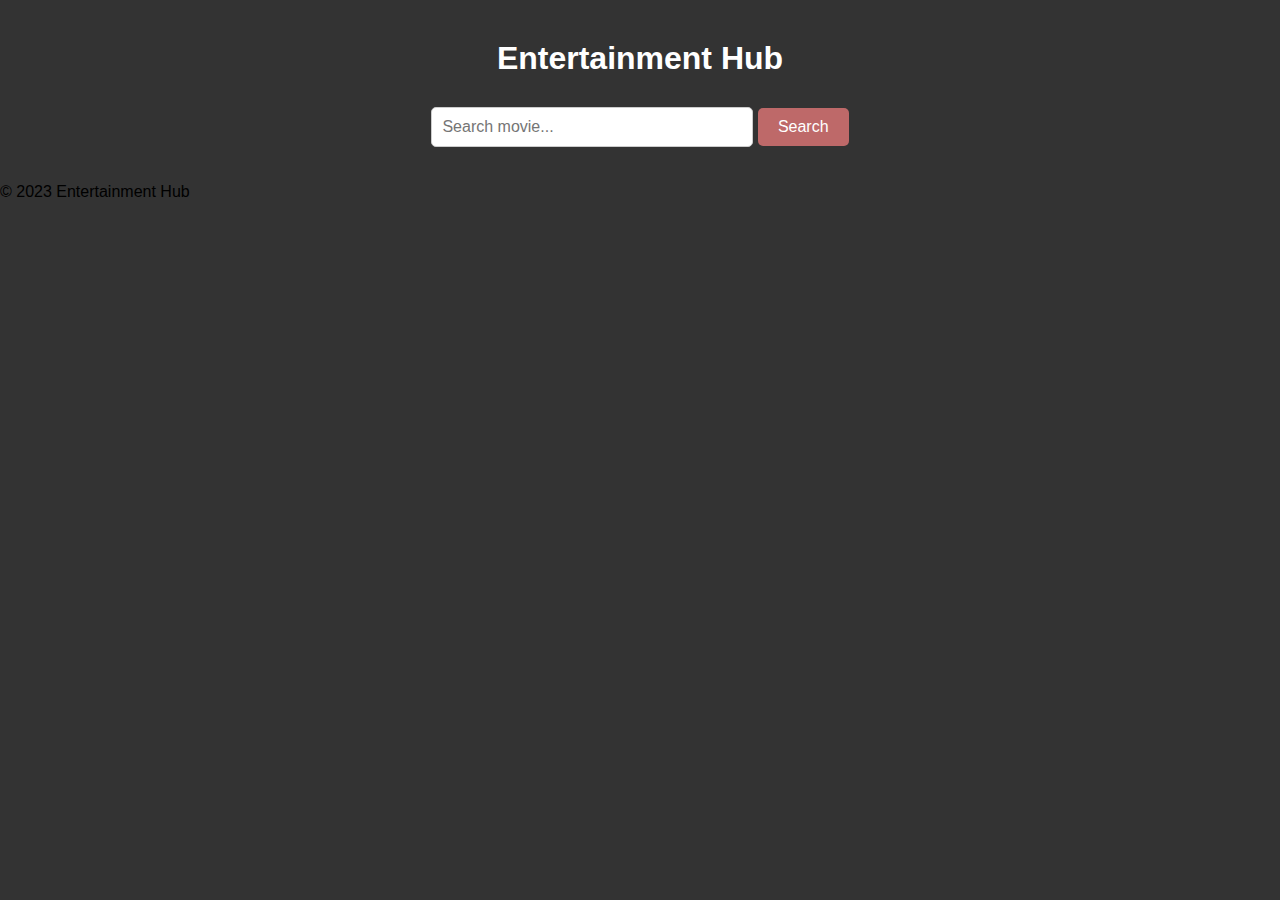
==== indexx.html @ 9dd239da "refactor movie card" ====
<!DOCTYPE html>
<html lang="en">
<head>
    <meta charset="UTF-8">
    <meta http-equiv="X-UA-Compatible" content="IE=edge">
    <meta name="viewport" content="width=device-width, initial-scale=1.0">
    <link rel="stylesheet" href="stylee.css">
    <script defer src="/movieCard.js"></script>
    <script defer src="/main.js"></script>
    <title>Document</title>
</head>
<body>
    <header>
      <h1>Entertainment Hub</h1>
    </header>
    <main>
      <form action="#" method="get">
        <input type="text" name="search" id="movieIput" placeholder="Search movie...">
        <button type="submit" id="searchBtn">Search</button>
      </form>
    </main>

    <div class="movie-container" id="mainContainer">
        <!-- <div class="movie-card">
          <img src="https://via.placeholder.com/300x450" alt="Movie Poster">
          <div class="movie-details">
            <h2 class="movie-title">The Great Gatsby</h2>
            <p class="movie-release">Released: 2013</p>
            <p class="movie-rating">Rating: 7.2/10</p>
            <button class="movie-button">Watch Trailer</button>
          </div>
        </div>
        
        <div class="movie-card">
          <img src="https://via.placeholder.com/300x450" alt="Movie Poster">
          <div class="movie-details">
            <h2 class="movie-title">Inception</h2>
            <p class="movie-release">Released: 2010</p>
            <p class="movie-rating">Rating: 8.8/10</p>
            <button class="movie-button">Watch Trailer</button>
          </div>
        </div>
        
        <div class="movie-card">
          <img src="https://via.placeholder.com/300x450" alt="Movie Poster">
          <div class="movie-details">
            <h2 class="movie-title">The Shawshank Redemption</h2>
            <p class="movie-release">Released: 1994</p>
            <p class="movie-rating">Rating: 9.3/10</p>
            <button class="movie-button">Watch Trailer</button>
          </div>
        </div> -->
      </div>
      
    <footer>
      <p>&copy; 2023 Entertainment Hub</p>
    </footer>
  </body>
</html>
---- stylee.css ----
body {
    font-family: Arial, sans-serif;
    margin: 0;
    padding: 0;
    background-color: #333;

  }
  
  header {

    color: #fff;
    padding: 40px 0 10px;
    text-align: center;
  }
  
  header h1 {
    margin: 0;
  }
  
  main {
    padding: 20px;
    text-align: center;
  }
  
  form {
    display: inline-block;
    margin: 0 auto;
  }
  
  input[type="text"] {
    padding: 10px;
    width: 300px;
    border-radius: 5px;
    border: 1px solid #ccc;
    font-size: 16px;
  }
  
  button[type="submit"] {
    padding: 10px 20px;
    background-color: #be6969;
    color: #fff;
    border-radius: 5px;
    border: none;
    font-size: 16px;
    cursor: pointer;
  }
  
  button[type="submit"]:hover {
    background-color: #666;
  }

  /* ******************* Movie card styles **************** */

  .movie-container {
    display: flex;
    flex-wrap: wrap;
    justify-content: center;
  }
  
  .movie-card {
    display: flex;
    flex-direction: column;
    border: 1px solid #ddd;
    border-radius: 5px;
    margin: 20px;
    width: 400px;
  }
  
  .movie-card img {
    border-radius: 5px 5px 0 0; 
  }
  
  .movie-details {
    width: 70%;
    padding: 20px;
  }
  
  .movie-title {
    font-size: 24px;
    margin-top: 0;
    margin-bottom: 10px;
  }
  
  .movie-release {
    font-size: 18px;
    margin: 0;
  }
  
  .movie-rating {
    font-size: 18px;
    margin: 0;
  }
  
  /* .movie-description {
    font-size: 18px;
    margin-top: 10px;
    margin-bottom: 20px;
  } */
  
  .movie-button {
    padding: 10px 20px;
    background-color: #be6969;
    color: #fff;
    border-radius: 5px;
    border: none;
    font-size: 18px;
    cursor:
    pointer;
}

.movie-button:hover {
background-color: #555;
}
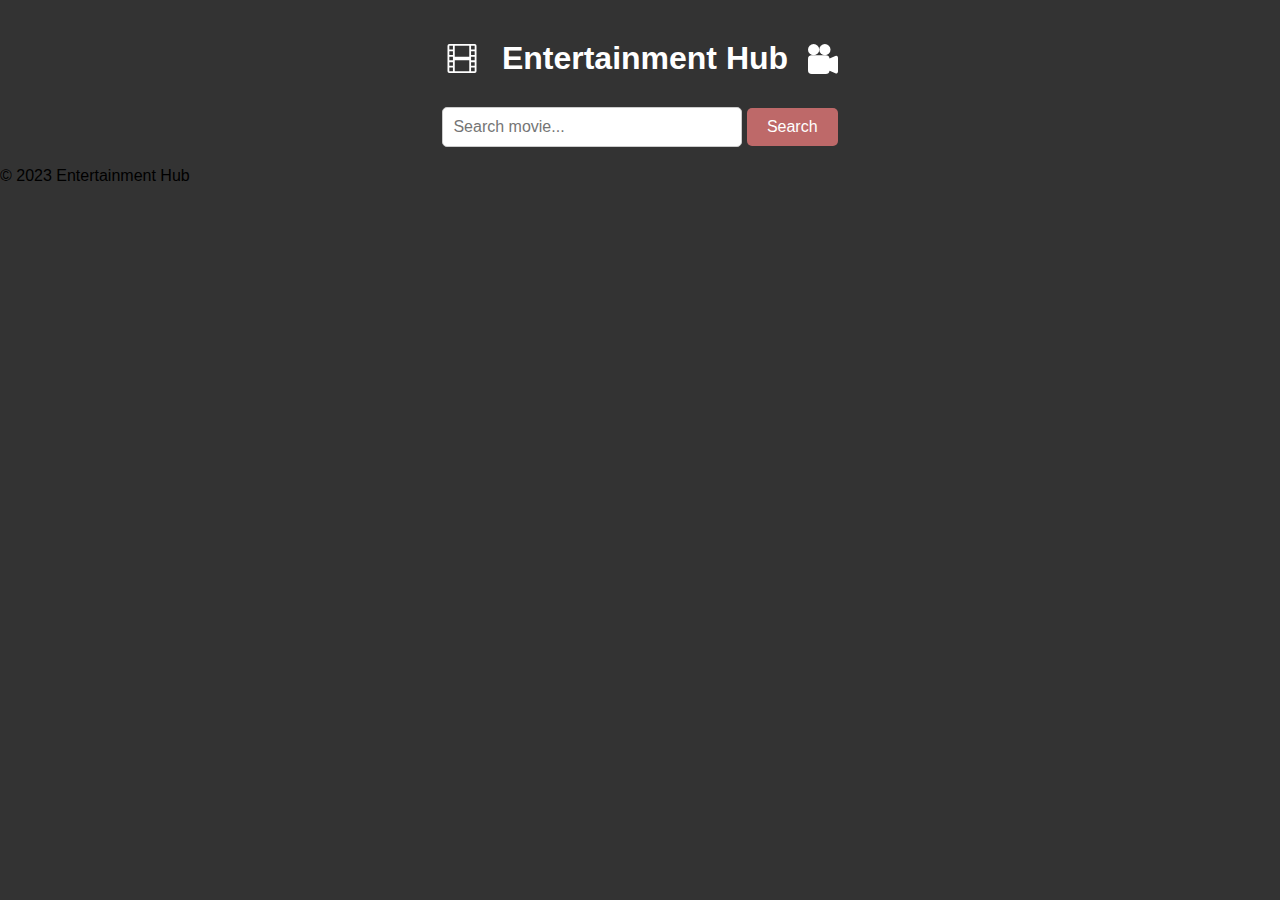
==== commit 67929abd: "new card design" ====
--- a/indexx.html
+++ b/indexx.html
@@ -1,27 +1,58 @@
 <!DOCTYPE html>
 <html lang="en">
-<head>
-    <meta charset="UTF-8">
-    <meta http-equiv="X-UA-Compatible" content="IE=edge">
-    <meta name="viewport" content="width=device-width, initial-scale=1.0">
-    <link rel="stylesheet" href="stylee.css">
+  <head>
+    <meta charset="UTF-8" />
+    <meta http-equiv="X-UA-Compatible" content="IE=edge" />
+    <meta name="viewport" content="width=device-width, initial-scale=1.0" />
+    <link rel="stylesheet" href="stylee.css" />
     <script defer src="/movieCard.js"></script>
     <script defer src="/main.js"></script>
     <title>Document</title>
-</head>
-<body>
+  </head>
+  <body>
     <header>
+      <svg
+        xmlns="http://www.w3.org/2000/svg"
+        width="40"
+        height="29"
+        fill="currentColor"
+        class="bi bi-film"
+        viewBox="0 0 16 16"
+      >
+        <path
+          d="M0 1a1 1 0 0 1 1-1h14a1 1 0 0 1 1 1v14a1 1 0 0 1-1 1H1a1 1 0 0 1-1-1V1zm4 0v6h8V1H4zm8 8H4v6h8V9zM1 1v2h2V1H1zm2 3H1v2h2V4zM1 7v2h2V7H1zm2 3H1v2h2v-2zm-2 3v2h2v-2H1zM15 1h-2v2h2V1zm-2 3v2h2V4h-2zm2 3h-2v2h2V7zm-2 3v2h2v-2h-2zm2 3h-2v2h2v-2z"
+        />
+      </svg>
       <h1>Entertainment Hub</h1>
+      <svg
+        xmlns="http://www.w3.org/2000/svg"
+        width="30"
+        height="30"
+        fill="currentColor"
+        class="bi bi-camera-reels-fill mt-3"
+        viewBox="0 0 16 16"
+      >
+        <path d="M6 3a3 3 0 1 1-6 0 3 3 0 0 1 6 0z" />
+        <path d="M9 6a3 3 0 1 1 0-6 3 3 0 0 1 0 6z" />
+        <path
+          d="M9 6h.5a2 2 0 0 1 1.983 1.738l3.11-1.382A1 1 0 0 1 16 7.269v7.462a1 1 0 0 1-1.406.913l-3.111-1.382A2 2 0 0 1 9.5 16H2a2 2 0 0 1-2-2V8a2 2 0 0 1 2-2h7z"
+        />
+      </svg>
     </header>
     <main>
       <form action="#" method="get">
-        <input type="text" name="search" id="movieIput" placeholder="Search movie...">
+        <input
+          type="text"
+          name="search"
+          id="movieIput"
+          placeholder="Search movie..."
+        />
         <button type="submit" id="searchBtn">Search</button>
       </form>
     </main>
 
     <div class="movie-container" id="mainContainer">
-        <!-- <div class="movie-card">
+      <!-- <div class="movie-card">
           <img src="https://via.placeholder.com/300x450" alt="Movie Poster">
           <div class="movie-details">
             <h2 class="movie-title">The Great Gatsby</h2>
@@ -50,10 +81,10 @@
             <button class="movie-button">Watch Trailer</button>
           </div>
         </div> -->
-      </div>
-      
+    </div>
+
     <footer>
       <p>&copy; 2023 Entertainment Hub</p>
     </footer>
   </body>
-</html>+</html>
--- a/stylee.css
+++ b/stylee.css
@@ -1,113 +1,163 @@
+* {
+  margin: 0;
+  padding: 0;
+  box-sizing: border-box;
+}
+
 body {
-    font-family: Arial, sans-serif;
-    margin: 0;
-    padding: 0;
-    background-color: #333;
+  font-family: Arial, sans-serif;
+  margin: 0;
+  padding: 0;
+  background-color: #333;
+}
 
-  }
-  
-  header {
+header {
+  color: #fff;
+  display: flex;
+  align-items: center;
+  justify-content: center;
+  padding: 40px 0 10px;
+  text-align: center;
+}
 
-    color: #fff;
-    padding: 40px 0 10px;
-    text-align: center;
-  }
-  
-  header h1 {
-    margin: 0;
-  }
-  
-  main {
-    padding: 20px;
-    text-align: center;
-  }
-  
-  form {
-    display: inline-block;
-    margin: 0 auto;
-  }
-  
-  input[type="text"] {
-    padding: 10px;
-    width: 300px;
-    border-radius: 5px;
-    border: 1px solid #ccc;
-    font-size: 16px;
-  }
-  
-  button[type="submit"] {
-    padding: 10px 20px;
-    background-color: #be6969;
-    color: #fff;
-    border-radius: 5px;
-    border: none;
-    font-size: 16px;
-    cursor: pointer;
-  }
-  
-  button[type="submit"]:hover {
-    background-color: #666;
-  }
+header h1 {
+  margin: 0;
+  padding: 0 20px;
+}
 
-  /* ******************* Movie card styles **************** */
+main {
+  padding: 20px;
+  text-align: center;
+}
 
-  .movie-container {
-    display: flex;
-    flex-wrap: wrap;
-    justify-content: center;
-  }
-  
-  .movie-card {
-    display: flex;
-    flex-direction: column;
-    border: 1px solid #ddd;
-    border-radius: 5px;
-    margin: 20px;
-    width: 400px;
-  }
-  
-  .movie-card img {
-    border-radius: 5px 5px 0 0; 
-  }
-  
-  .movie-details {
-    width: 70%;
-    padding: 20px;
-  }
-  
-  .movie-title {
-    font-size: 24px;
-    margin-top: 0;
-    margin-bottom: 10px;
-  }
-  
-  .movie-release {
-    font-size: 18px;
-    margin: 0;
-  }
-  
-  .movie-rating {
-    font-size: 18px;
-    margin: 0;
-  }
-  
-  /* .movie-description {
+form {
+  display: inline-block;
+  margin: 0 auto;
+}
+
+input[type="text"] {
+  padding: 10px;
+  width: 300px;
+  border-radius: 5px;
+  border: 1px solid #ccc;
+  font-size: 16px;
+}
+
+button[type="submit"] {
+  padding: 10px 20px;
+  background-color: #be6969;
+  color: #fff;
+  border-radius: 5px;
+  border: none;
+  font-size: 16px;
+  cursor: pointer;
+}
+
+button[type="submit"]:hover {
+  background-color: #666;
+}
+
+/* ******************* Movie card styles **************** */
+
+.movie-container {
+  display: flex;
+  flex-wrap: wrap;
+  justify-content: center;
+}
+
+.movie-card {
+  display: flex;
+  flex-direction: column;
+  border-radius: 5px;
+  margin: 20px;
+  height: 600px;
+  width: 350px;
+  box-shadow: 0 0 10px black;
+  background: #333;
+  border-radius: 5px;
+}
+
+/* .movie-card img {
+  border-radius: 5px 5px 0 0;
+  height: 65%;
+} */
+
+.movie-details {
+  padding: 20px;
+  height: 40%;
+
+  /* display: flex; */
+  /* flex-direction: column; */
+  /* justify-content: center; */
+  /* align-items: center; */
+}
+
+/* ******************NEW*********** */
+.movie-poster {
+  height: 360px;
+  border-radius: 5px 5px 0 0;
+
+  width: 100%;
+  background-size: cover;
+}
+
+.movie-title {
+  font-size: 1.6rem;
+  color: #eee;
+  margin-top: 0;
+  margin-bottom: 10px;
+}
+
+.movie-release {
+  font-size: 0.8rem;
+  margin-top: -8px;
+  color: gray;
+}
+
+.overview-head {
+  color: #f44336;
+  margin: 12px 0;
+}
+
+.overview {
+  font-style: italic;
+  font-size: 0.9rem;
+  color: #eee;
+  margin-bottom: 15px;
+  /* color: #be6969; */
+}
+/* .movie-description {
     font-size: 18px;
     margin-top: 10px;
     margin-bottom: 20px;
   } */
-  
-  .movie-button {
-    padding: 10px 20px;
-    background-color: #be6969;
-    color: #fff;
-    border-radius: 5px;
-    border: none;
-    font-size: 18px;
-    cursor:
-    pointer;
+
+button {
+  padding: 3px 8px;
+  background-color: transparent;
+  border: 1px solid #f44336;
+  color: #f44336;
+  font-size: 1rem;
+  border-radius: 3px;
+  cursor: pointer;
+}
+
+button:hover {
+  background-color: #f44336;
+  color: #eee;
+  border: 1px solid #eee;
+}
+
+/* .movie-button {
+  padding: 10px 20px;
+  background-color: #be6969;
+  color: #fff;
+  border-radius: 5px;
+  border: none;
+  font-size: 18px;
+  cursor: pointer;
 }
 
 .movie-button:hover {
-background-color: #555;
-}+  background-color: #555;
+} */
